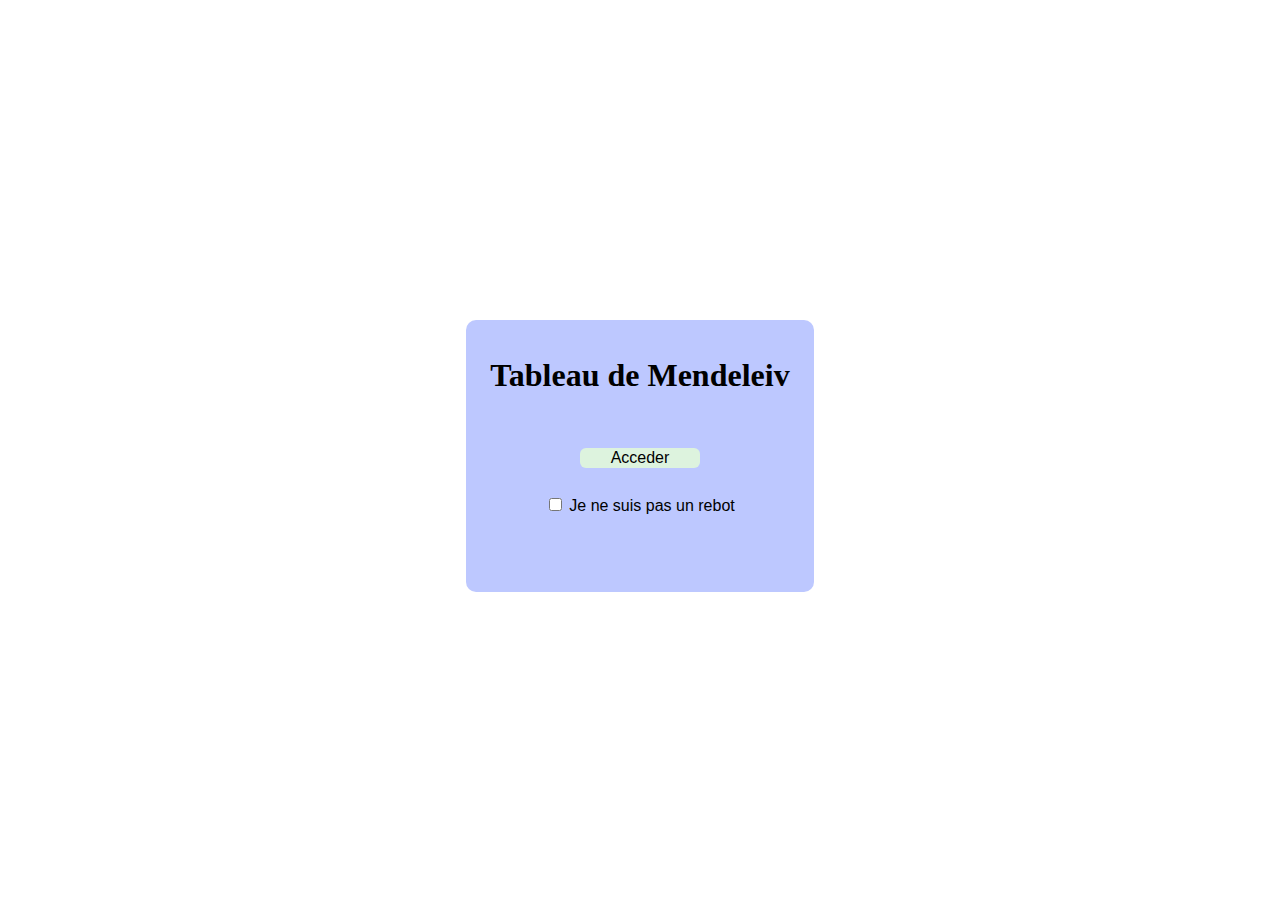
==== Work/index.html @ 40c6fd18 "Add files via upload" ====
<!DOCTYPE html>
<html lang="en">

<head>
    <meta charset="UTF-8">
    <meta http-equiv="X-UA-Compatible" content="IE=edge">
    <meta name="viewport" content="width=device-width, initial-scale=1.0">
    <link rel="preconnect" href="https://fonts.googleapis.com">
    <link rel="preconnect" href="https://fonts.gstatic.com" crossorigin>
    <link href="https://fonts.googleapis.com/css2?family=Roboto:wght@100&display=swap" rel="stylesheet">
    <link rel="stylesheet" href="styles.css">
    <title>Document</title>
</head>

<body>
    <div class="premier_page">
        <h1 id="text">Tableau de Mendeleiv</h1>
        <a href="index1.html"><button>Acceder</button></a>
        <br>

        <input type="checkbox" name="" id="check">
        <span>Je ne suis pas un rebot</span>
    </div>
</body>

</html>
---- Work/styles.css ----
/*premiere page*/

.premier_page {
    background-color: #BDC8FF;
    border-radius: 10px;
    width: 25%;
    margin: auto;
    padding: 1rem;
    height: 15rem;
    text-align: center;
    margin-top: 20rem;
}



button {
    background-color: #DDF3DE;
    border: none;
    border-radius: 6px;
    font-size: 1rem;
    width: 120px;
    margin-top: 2rem;
}

button:hover {
    background-color: white;
}

a:active {
    border: navajowhite;
}

button:active {
    border-width: 10px;
}

#check {
    margin-top: 30px;
}

span {
    font-size: 1rem;
    font-family: Arial, sans-serif;
}







/* 2em page*/
table{
   
    font-size: 50rem;
   
}


td {
   
    text-align: center;
    padding: 9px;
    font-family: Arial, sans-serif;
}

strong {
    font-size: 20px;
}


.img {
    margin-left: 80%;
    margin-top: 30px;
    text-align: center;

}

img {
    height: 100px;
    width: 90px;
    border-radius: 100%;

}

.one {
    background-color: #857AB7;
}

.two {
    background-color: #8FDAC8;
}

.tree {
    background-color: #b3e1ac;
}

.for {
    background-color: #E89B83;
}

.five {
    background-color: #F1CAA6;
}

.six {
    background-color: #f2f9cf;
}

.ten {
    background-color: #FDEEC0;
}

.seven {
    background-color: #7ab1d3;
}

.eight {
    background-color: #d1848d;
}

.nine {
    background-color: #884467;
}


/*
@media screen and (max-width : 1300px) {
    td {
        font-size: 7px;
    }

}

@media screen and (max-width : 1100px) {
    td {
        font-size: 6px;
    }

}

@media screen and (max-width : 1010px) {
    td {
        font-size: 4px;
    }

}
@media screen and (min-width:136px) {
    strong {
        font-size: 12px;
    }

    table {
        text-align: center;
        margin: auto;
        font-size: 6px;
    }
 td {
     padding: 6px;
 }
   

    img {
        height: 90px;
        width: 90px;
        border-radius: 100%;
        margin-left: 60px;

    }

    span {
        font-size: 1rem;
        font-family: Arial, sans-serif;
        margin-left: 60px;
        display: block;
    }

}*/
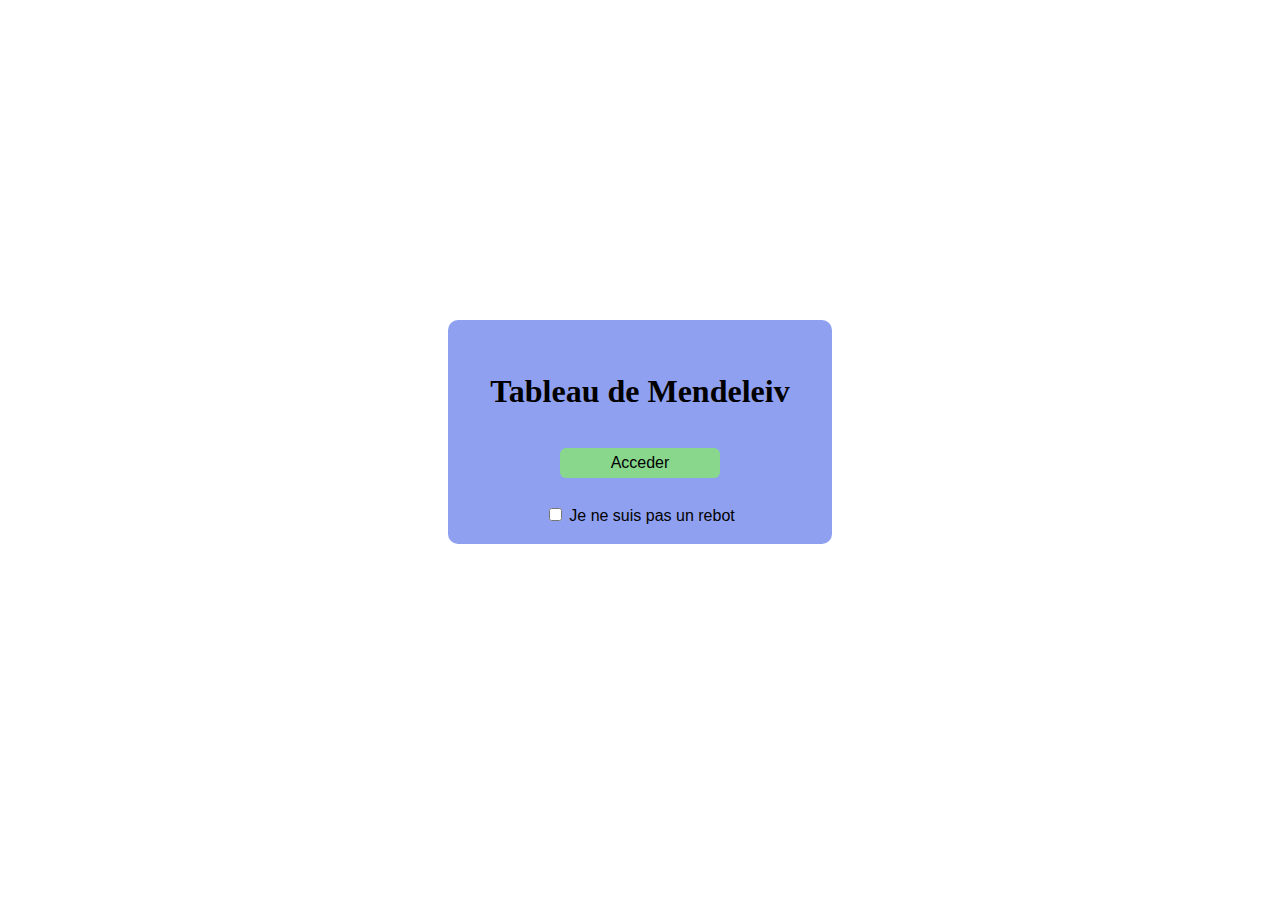
==== commit 695c1959: "Add files via upload" ====
--- a/Work/index.html
+++ b/Work/index.html
@@ -12,15 +12,15 @@
     <title>Document</title>
 </head>
 
-<body>
-    <div class="premier_page">
+<body >
+    <section class="premier_page">
         <h1 id="text">Tableau de Mendeleiv</h1>
         <a href="index1.html"><button>Acceder</button></a>
         <br>
 
         <input type="checkbox" name="" id="check">
         <span>Je ne suis pas un rebot</span>
-    </div>
+    </section>
 </body>
 
 </html>--- a/Work/styles.css
+++ b/Work/styles.css
@@ -1,88 +1,39 @@
-/*premiere page*/
+
 
 .premier_page {
-    background-color: #BDC8FF;
+    background-color: #90a0f1;
     border-radius: 10px;
-    width: 25%;
+    text-align: center;
+    padding: 2rem;
+    height: 10rem;
+    width: 20rem;
     margin: auto;
-    padding: 1rem;
-    height: 15rem;
-    text-align: center;
     margin-top: 20rem;
 }
-
-
-
 button {
-    background-color: #DDF3DE;
+    background-color: #88d78c;
     border: none;
     border-radius: 6px;
     font-size: 1rem;
-    width: 120px;
-    margin-top: 2rem;
+    width: 10rem;
+    height: 1.9rem;
+    margin-top: 1rem;
+    cursor: pointer;
+   
 }
-
-button:hover {
+button:hover{
     background-color: white;
 }
-
-a:active {
-    border: navajowhite;
+button:active{
+  box-shadow: 12;
 }
-
-button:active {
-    border-width: 10px;
-}
-
 #check {
     margin-top: 30px;
 }
-
-span {
+span{
     font-size: 1rem;
     font-family: Arial, sans-serif;
 }
-
-
-
-
-
-
-
-/* 2em page*/
-table{
-   
-    font-size: 50rem;
-   
-}
-
-
-td {
-   
-    text-align: center;
-    padding: 9px;
-    font-family: Arial, sans-serif;
-}
-
-strong {
-    font-size: 20px;
-}
-
-
-.img {
-    margin-left: 80%;
-    margin-top: 30px;
-    text-align: center;
-
-}
-
-img {
-    height: 100px;
-    width: 90px;
-    border-radius: 100%;
-
-}
-
 .one {
     background-color: #857AB7;
 }
@@ -122,57 +73,118 @@
 .nine {
     background-color: #884467;
 }
+td {
+    text-align: center;
+    padding: 10px;
+    font-size: 10px;
+    font-family: Arial, sans-serif;
+    
+}
+table{
+margin: auto;
+}
+strong {
+    font-size: large;
+}
+.img {
+    margin-left: 70rem;
+    margin-top: 30px;
+    text-align: center;
+    flex-direction: column;
+
+}
+@media screen and (max-width : 375px) {
+   td{
+    font-size: 7px;
+    
+   }
+   table{
+    background-color: red;
+    
+   }
+   
+}
+
+/*premiere page
 
 
-/*
+@media screen and (main-width : 250px) {
+    .premier_page {
+        
+    }
+}
+
+
+
+/* 2em page
+
+
+
+
+
+section {
+    justify-content: center;
+    display: flex;
+    
+
+}
+
+
+
+img {
+    height: 100px;
+    width: 90px;
+    border-radius: 100%;
+
+}
+
+
+
+@media screen and (max-width : 1400px) {
+    table tr td {
+        font-size: 4rem;
+    }
+
+}
+
 @media screen and (max-width : 1300px) {
-    td {
+    table tr td {
         font-size: 7px;
     }
 
 }
-
 @media screen and (max-width : 1100px) {
-    td {
+    table tr td {
         font-size: 6px;
     }
 
 }
-
 @media screen and (max-width : 1010px) {
-    td {
+    table tr td {
         font-size: 4px;
     }
 
 }
-@media screen and (min-width:136px) {
-    strong {
-        font-size: 12px;
+@media screen and (max-width : 853px) {
+    table tr td {
+        font-size: px;
     }
 
-    table {
-        text-align: center;
-        margin: auto;
-        font-size: 6px;
-    }
- td {
-     padding: 6px;
- }
-   
-
-    img {
-        height: 90px;
-        width: 90px;
-        border-radius: 100%;
-        margin-left: 60px;
-
+}
+@media screen and (max-width : 860px) {
+    table tr td {
+        font-size: 0.9px;
     }
 
-    span {
-        font-size: 1rem;
-        font-family: Arial, sans-serif;
-        margin-left: 60px;
-        display: block;
-    }
+}
 
-}*/+
+
+
+/*
+#text {
+    padding-top: 2px;
+    text-align: center;
+}
+ 
+fichier2*/
